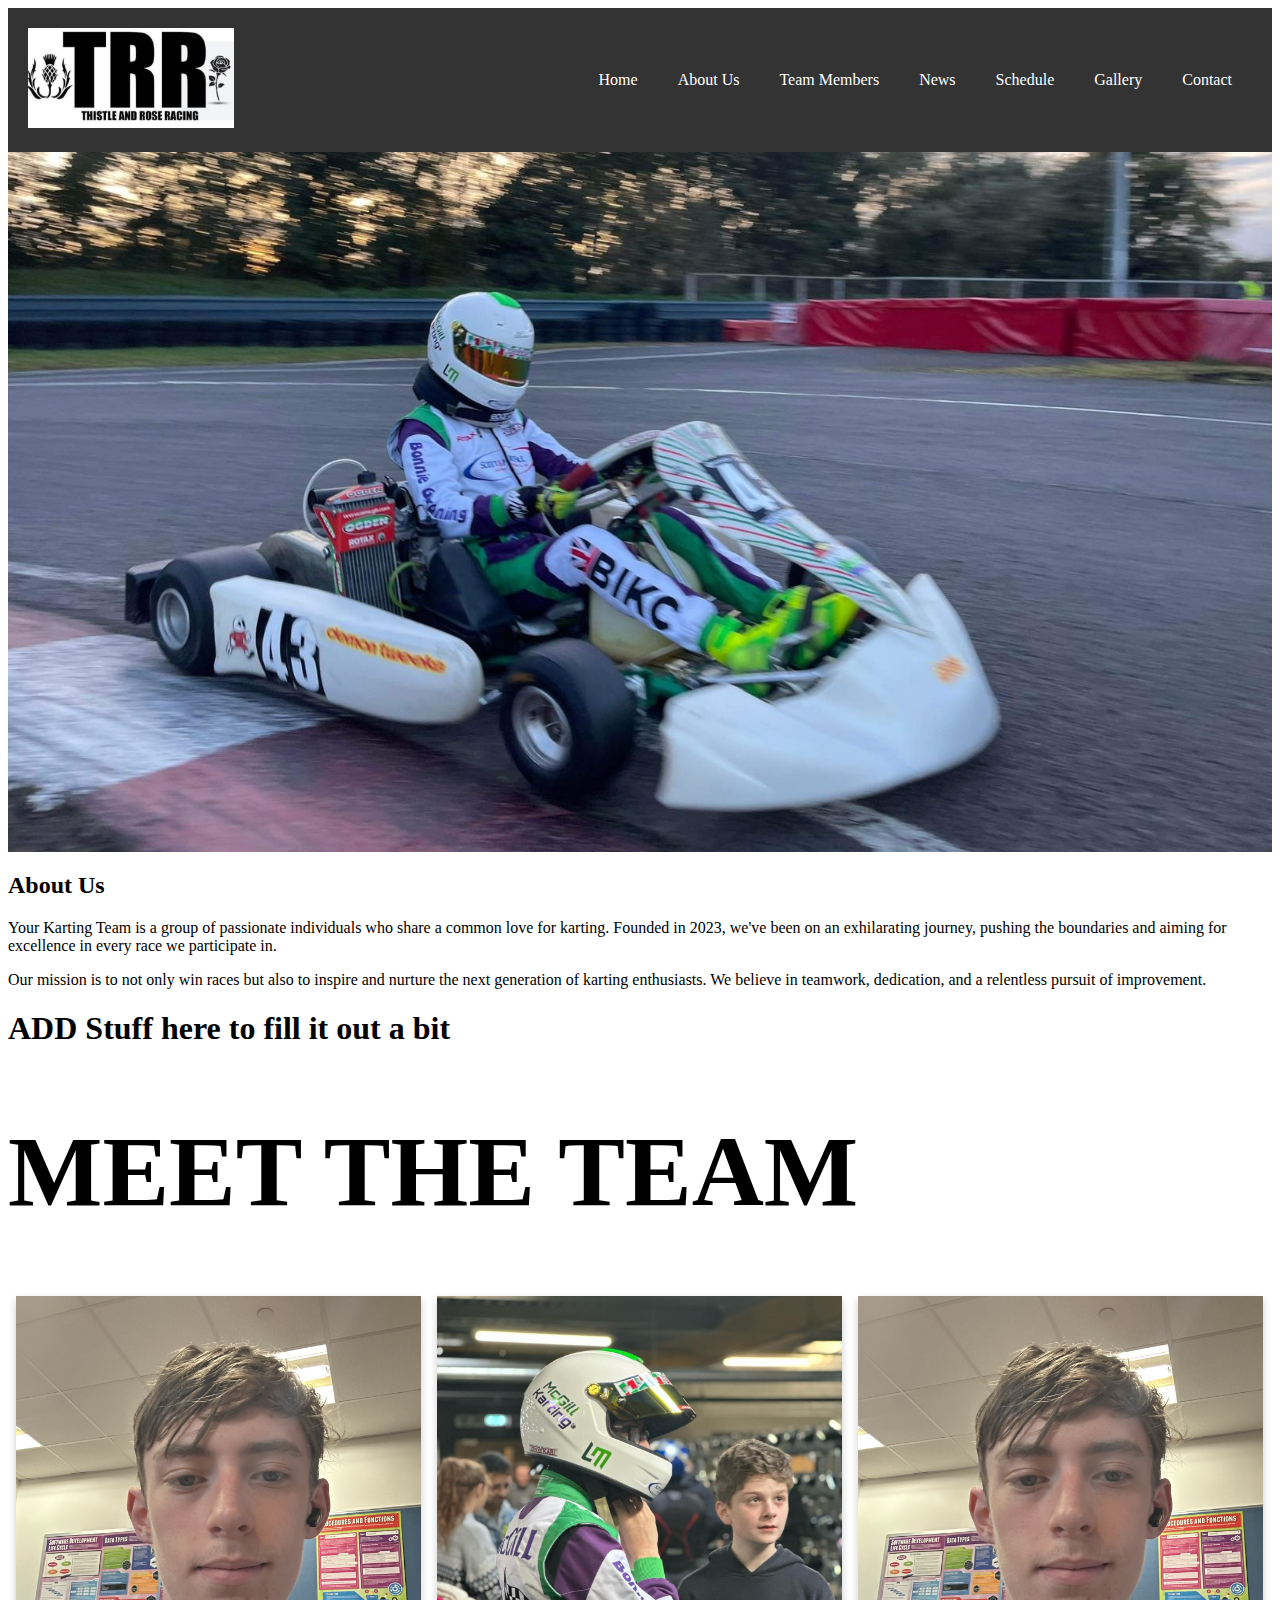
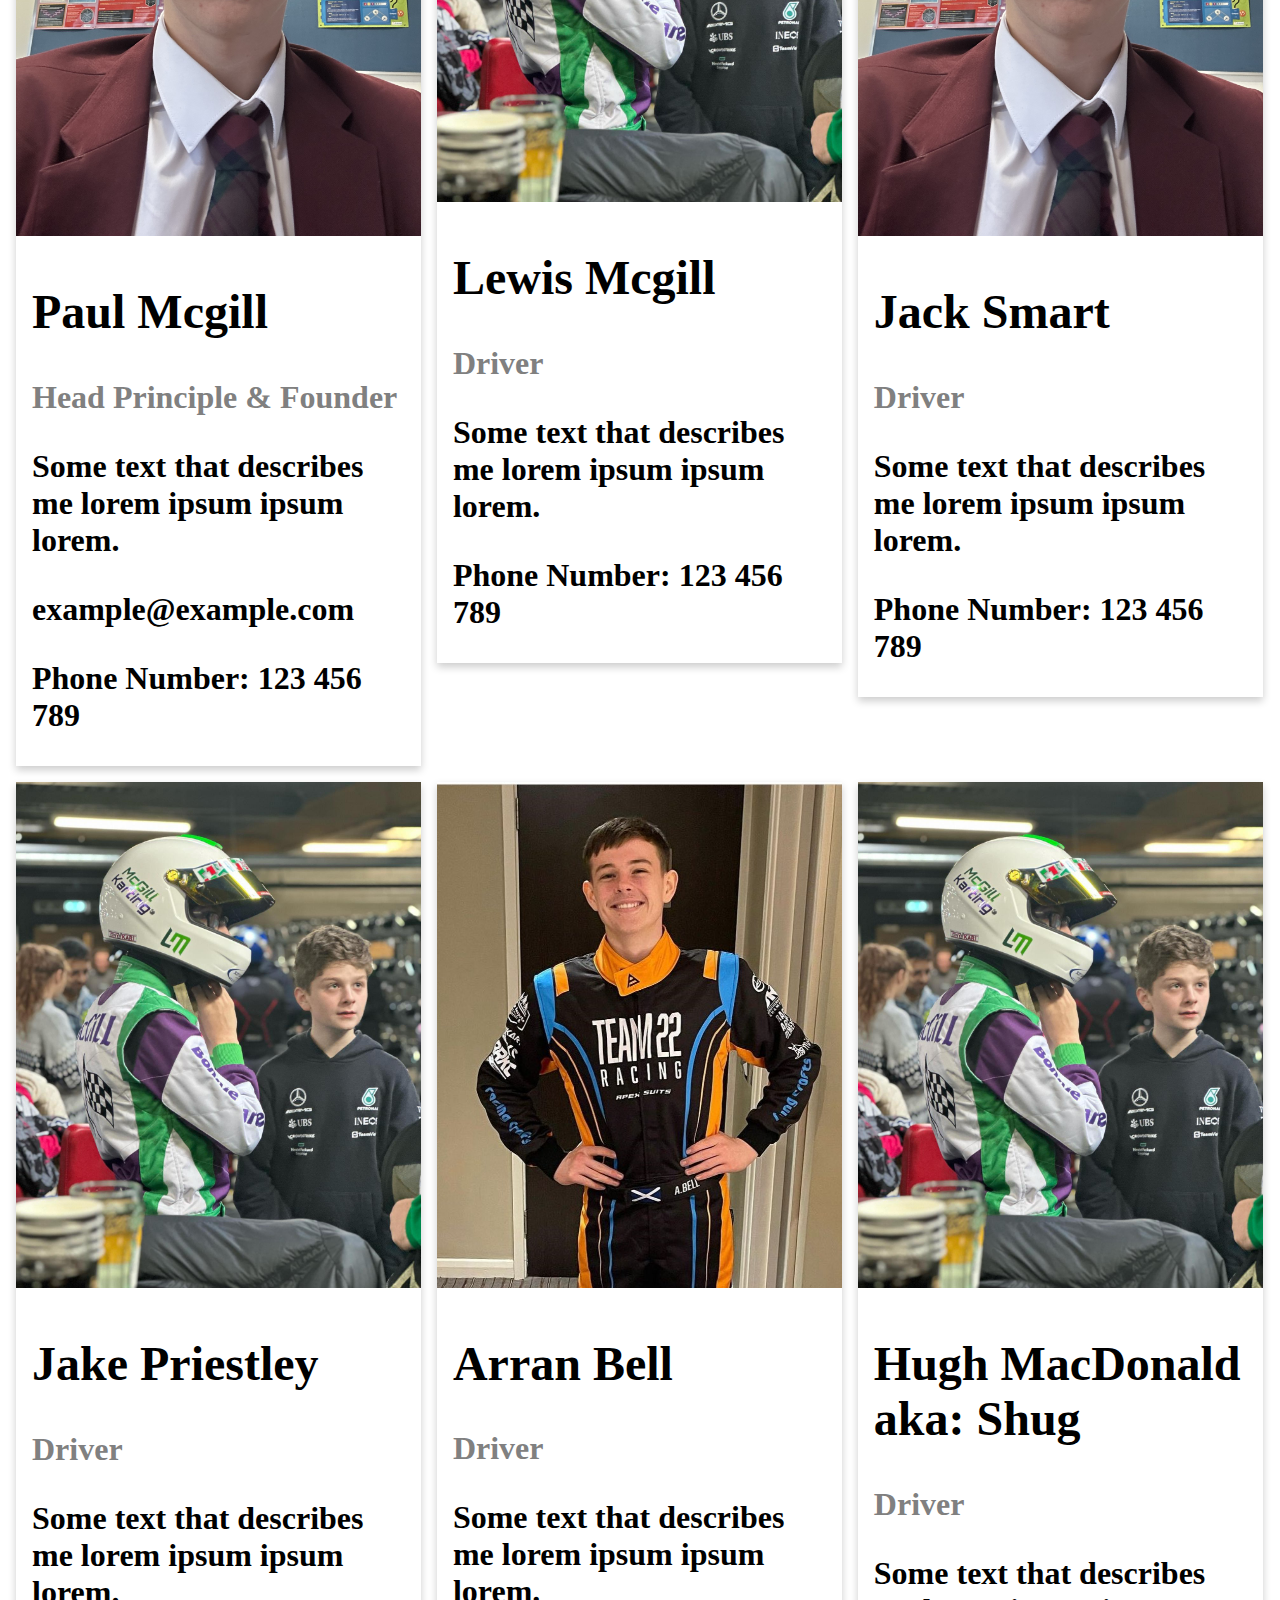
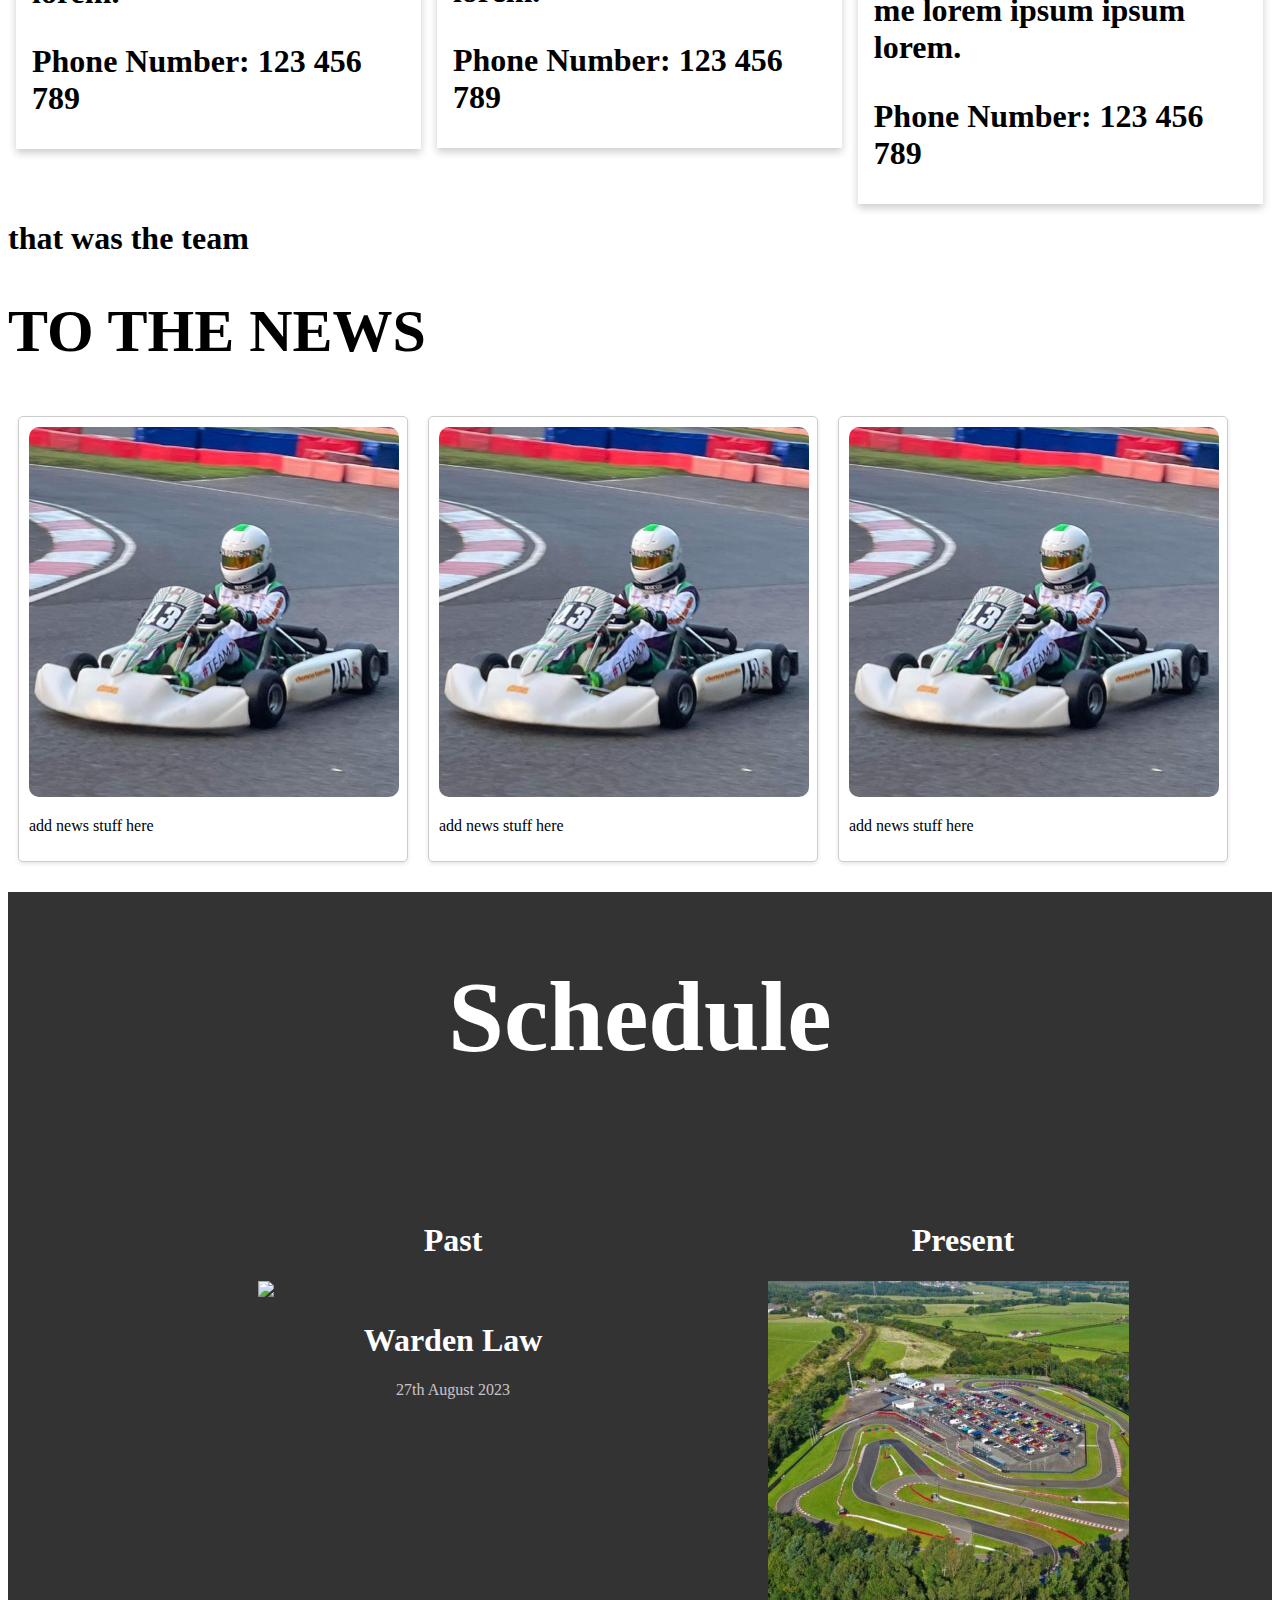
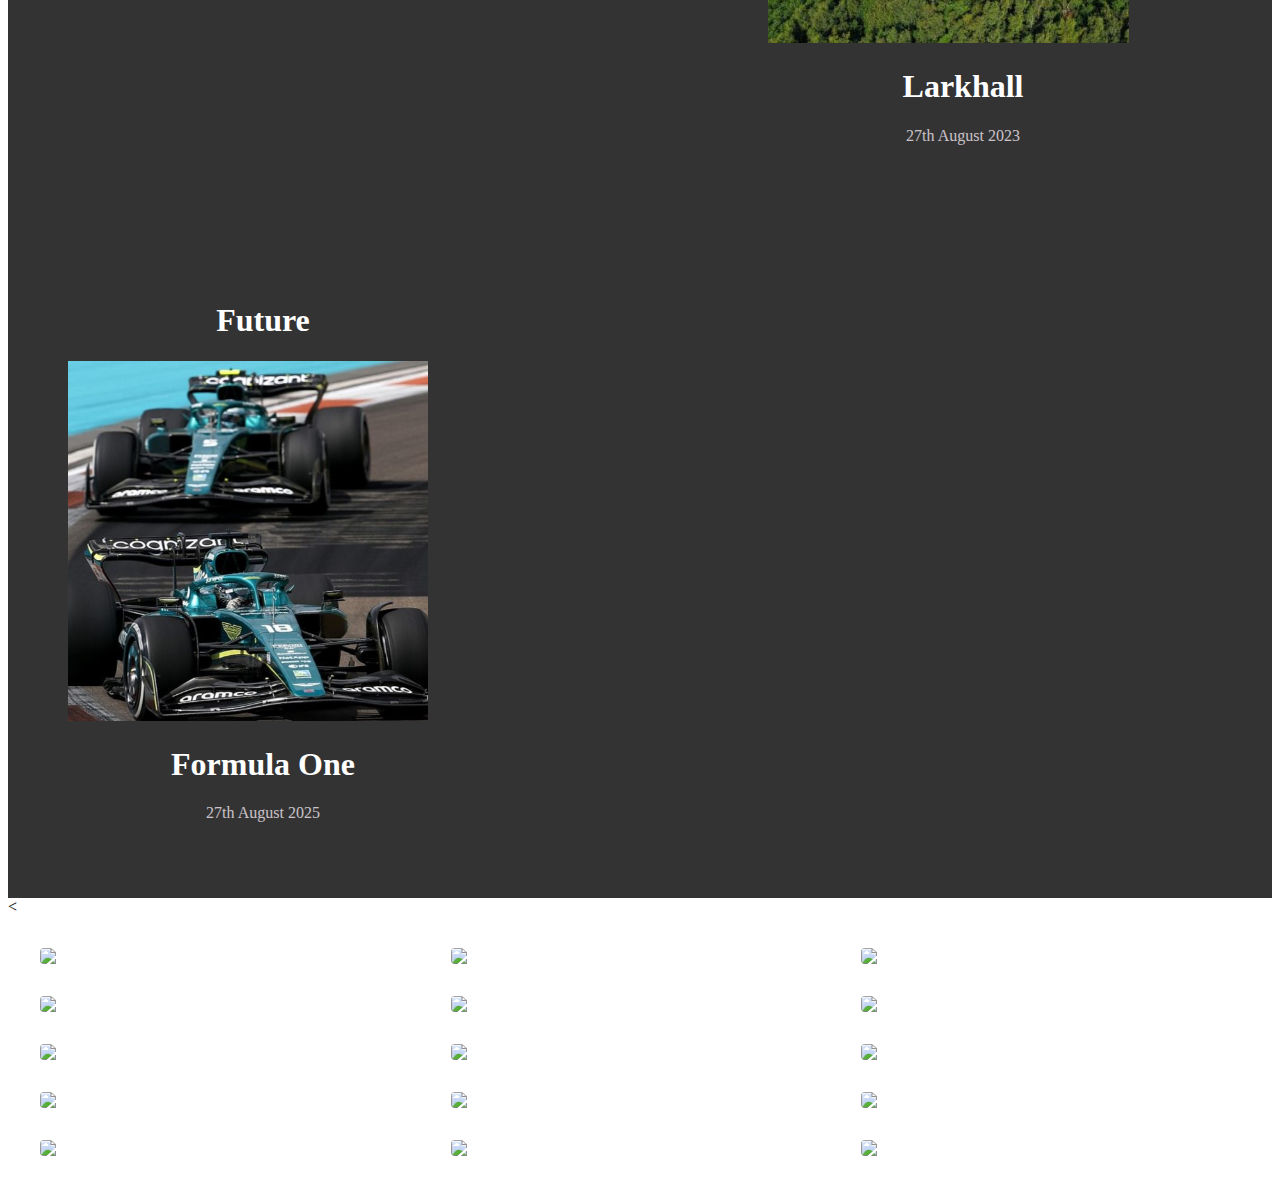
==== home.html @ 8c9a19e9 "first commit" ====
<!DOCTYPE html>
<html lang="en">
<head>
    <meta charset="UTF-8">
    <meta name="viewport" content="width=device-width, initial-scale=1.0">
    <title>Thistile Rose Racing</title>
    <link rel="stylesheet" href="css/styles.css">
</head>
<body>
    <header>
        <nav>
            <div class="logo">
                <img src="logo.jpg" alt="Team Logo" height="100px">
            </div>
            <ul>
                <li><a href="#">Home</a></li>
                <li><a href="#about">About Us</a></li>
                <li><a href="#team">Team Members</a></li>
                <li><a href="#news">News</a></li>
                <li><a href="#schedule">Schedule</a></li>
                <li><a href="#gallery">Gallery</a></li>
                <li><a href="#contact">Contact</a></li>
            </ul>
        </nav>

    </header>

	<section > <!-- carosell-images-with-hero-text -->
	
		<div class="hero">
			<Welcome1>We Are<br></Welcome1>
			<Welcome2>Thistle & Rose Racing</Welcome2>
		</div>

		<div class="carousel">
			<img class="slide" src="img/img1.jpg" alt="Image 1">
			<img class="slide" src="img/img2.jpg" alt="Image 2">
			<img class="slide" src="img/img3.jpg" alt="Image 2">
		</div>

		<script src="js/carousel.js"></script>
	</section>
	
	<section class="page_width">	
		<section id="about">
			<div class="about-content">
				<h2>About Us</h2>
				<p>Your Karting Team is a group of passionate individuals who share a common love for karting. Founded in 2023, we've been on an exhilarating journey, pushing the boundaries and aiming for excellence in every race we participate in.</p>
				<p>Our mission is to not only win races but also to inspire and nurture the next generation of karting enthusiasts. We believe in teamwork, dedication, and a relentless pursuit of improvement.</p>
				<h1 >ADD Stuff here to fill it out a bit </h1>
			</div>
		</section>

		<section id="team">
			
			<h1 style="font-size:100px"> MEET THE TEAM <h1>
			
			
			<div class="row">
			  <div class="column">
				<div class="card">
				  <img src="img/Jack.jpg" alt="Jane" style="width:100%">
				  <div class="container">
					<h2>Paul Mcgill</h2>
					<p class="title">Head Principle & Founder</p>
					<p>Some text that describes me lorem ipsum ipsum lorem.</p>
					<p>example@example.com</p>
					<p>Phone Number: 123 456 789</p>
				  </div>
				</div>
			  </div>

			  <div class="column">
				<div class="card">
				  <img src="img/lewis.jpg" alt="Mike" style="width:100%">
				  <div class="container">
					<h2>Lewis Mcgill</h2>
					<p class="title">Driver</p>
					<p>Some text that describes me lorem ipsum ipsum lorem.</p>
					<p>Phone Number: 123 456 789</p>
				  </div>
				</div>
			  </div>
			  
			  <div class="column">
				<div class="card">
				  <img src="img/Jack.jpg" alt="John" style="width:100%">
				  <div class="container">
					<h2>Jack Smart</h2>
					<p class="title">Driver</p>
					<p>Some text that describes me lorem ipsum ipsum lorem.</p>
					<p>Phone Number: 123 456 789</p>
				  </div>
				</div>
			  </div>
			</div>	
		

		<div class="column">
			<div class="card">
			  <img src="img/lewis.jpg" alt="Mike" style="width:100%">
			  <div class="container">
				<h2>Jake Priestley</h2>
				<p class="title">Driver</p>
				<p>Some text that describes me lorem ipsum ipsum lorem.</p>
				<p>Phone Number: 123 456 789</p>
			  </div>
			</div>
		</div>
		
		<div class="column">
			<div class="card">
			  <img src="img/arran.jpg" alt="Mike" style="width:100%">
			  <div class="container">
				<h2>Arran Bell</h2>
				<p class="title">Driver</p>
				<p>Some text that describes me lorem ipsum ipsum lorem.</p>
				<p>Phone Number: 123 456 789</p>
			  </div>
			</div>
		</div>
		
		<div class="column">
			<div class="card">
			  <img src="img/lewis.jpg" alt="Mike" style="width:100%">
			  <div class="container">
				<h2>Hugh MacDonald<br>aka: Shug</h2>
				<p class="title">Driver</p>
				<p>Some text that describes me lorem ipsum ipsum lorem.</p>
				<p>Phone Number: 123 456 789</p>
			  </div>
			</div>
		</div>

		<p> that was the team</p>
		</section>
		
		<section> <!-- News  -->
			<h1 style="font-size:60px"> TO THE NEWS <h1></h1>
			<div class="box">

				<img src="img/news.jpg">
				<p>add news stuff here</p>

			</div>

			<div class="box">

				<img src="img/news.jpg">
				<p>add news stuff here</p>

			</div>

			<div class="box">

				<img src="img/news.jpg">
				<p>add news stuff here</p>

			</div>
			<br><br><br><br><br><br><br><br><br><br><br><br><br><br><br><br><br><br><br><br><br><br><br><br><br><br><br> <!-- find a better way Jack -->
		</section>
		
		</section>

		<section class="schedule">
			
			<h1 style="font-size:100px; text-align:center; color:white;">Schedule</h1>
			

			<div style="width:390px;margin:60px; margin-left: 250px;; float: left;">
				<h1 style="color: rgb(255, 255, 255); text-align:center;">Past</strong></h1>
			<img src="https://nrkl.co.uk/wp-content/uploads/brizy/imgs/Warden-Law-686x361x211x0x360x361x1659521292.png">
			 <h1 style="color: rgb(255, 255, 255); text-align:center;">Warden Law</strong></h1>
			<p style="opacity: 0.75; color: rgb(251, 241, 250); text-align:center;">27th August 2023</span></p>
			</div>

			<div style="width:390px;margin:60px;float: left;">
				<h1 style="color: rgb(255, 255, 255); text-align:center;">Present</strong></h1>
			<img src="img/lakhall.jpg">
			 <h1 style="color: rgb(255, 255, 255); text-align:center;">Larkhall</strong></h1>
			<p style="opacity: 0.75; color: rgb(251, 241, 250); text-align:center;">27th August 2023</span></p>
			</div>

			<div style="width:390px;margin:60px;float: left;">
				<h1 style="color: rgb(255, 255, 255); text-align:center;">Future</strong></h1>
			<img src="img/future.jpg" width="360 px">
			 <h1 style="color: rgb(255, 255, 255); text-align:center;">Formula One</strong></h1>
			<p style="opacity: 0.75; color: rgb(251, 241, 250); text-align:center;">27th August 2025</span></p>
			</div>



		</section>

		<<section class="gallery">
			<img src="https://source.unsplash.com/user/mkmllr/likes/600x400?v=1">
			<img src="https://source.unsplash.com/user/mkmllr/likes/600x400?v=2">
			<img src="https://source.unsplash.com/user/mkmllr/likes/600x400?v=3">
			<img src="https://source.unsplash.com/user/mkmllr/likes/600x400?v=4">
			<img src="https://source.unsplash.com/user/mkmllr/likes/600x400?v=5">
			<img src="https://source.unsplash.com/user/mkmllr/likes/600x400?v=6">
			<img src="https://source.unsplash.com/user/mkmllr/likes/600x400?v=7">
			<img src="https://source.unsplash.com/user/mkmllr/likes/600x400?v=8">
			<img src="https://source.unsplash.com/user/mkmllr/likes/600x400?v=9">
			<img src="https://source.unsplash.com/user/mkmllr/likes/600x400?v=10">
			<img src="https://source.unsplash.com/user/mkmllr/likes/600x400?v=11">
			<img src="https://source.unsplash.com/user/mkmllr/likes/600x400?v=12">
			<img src="https://source.unsplash.com/user/mkmllr/likes/600x400?v=10">
			<img src="https://source.unsplash.com/user/mkmllr/likes/600x400?v=11">
			<img src="https://source.unsplash.com/user/mkmllr/likes/600x400?v=12">
		</section>

		<section id="contact">
			<!-- Contact Information and Form goes here -->
		</section>
	</section>

</body>
</html>
---- css/styles.css ----
/* Add your CSS styles here */

/* Example styles for the header */
header {
    background-color: #333;
    color: #fff;
    padding: 20px 0;
    text-align: center;
}

.page_width {
    max-width: 1280px;
    margin: 0 auto;
}

nav {
    display: flex;
    justify-content: space-between;
    align-items: center;
    padding: 0 20px;
}

nav .logo {
    margin-right: auto;
}



nav ul {
    list-style: none;
    display: flex;
}

nav ul li {
    margin: 0 20px;
}

nav a {
    text-decoration: none;
    color: #fff;
}


/*carosuell*/
.hero {
    color: #fff;
    text-align: center;
    position: absolute;
    top: 500px;
    left: 0;
    right: 0;
    transform: translateY(-50%);
}

welcome1, welcome2 {
    opacity: 0;
}

welcome1 {
    animation: fadeIn 1s 0.25s forwards;
}

welcome2 {
    animation: fadeIn 1s 0.5s forwards;
    font-size: 50px; 
    font-weight: bold; 
}

@keyframes fadeIn {
    0% {
        opacity: 0;
    }
    100% {
        opacity: 1;
    }
}

.carousel {
    display: flex;
    overflow: hidden;
}

.slide {
    width: 100%;
    height: 700px;
    display: none;
}

.slide img {
    width: 100%;
    height: 700px;
}

/* Meet the Team */

html {
  box-sizing: border-box;
}

*, *:before, *:after {
  box-sizing: inherit;
}

.column {
  float: left;
  width: 33.3%;
  margin-bottom: 16px;
  padding: 0 8px;
}

@media screen and (max-width: 650px) {
  .column {
    width: 100%;
    display: block;
  }
}

.card {
  box-shadow: 0 4px 8px 0 rgba(0, 0, 0, 0.2);
}

.container {
  padding: 0 16px;
}

.container::after, .row::after {
  content: "";
  clear: both;
  display: table;
}

.title {
  color: grey;
}

/* News Stuff*/

.box {
  border: 1px solid #ccc;
  padding: 10px;
  margin:10px;
  background-color: #ffffff;
  border-radius: 5px;
  box-shadow: 0 2px 4px rgba(0, 0, 0, 0.1);
  max-width: 390px ;
  float: left;
}

.box img{
  max-width: 370px ;
  border-radius: 10px;
}

/*schedule*/

.schedule{
  background-color: #333333;
  width:100%;
  float: left;
}

.schedule .box{
  border: 1px solid #ccc;
  padding: 10px;
  margin:10px;
  background-color: #333333;
  border-radius: 5px;
  box-shadow: 0 2px 4px rgba(0, 0, 0, 0.1);
  max-width: 390px ;
  float: left;
  
}



/*gallery */


.gallery {
  display: grid;
  grid-template-columns: repeat(auto-fit, minmax(min(300px, 100%), 1fr));
  grid-gap: 2em;
  padding: 2em;
  pointer-events: none;
}
.gallery img {
    display: block;
    width: 100%;
    border-radius: .25em;
    transition: 250ms 50ms;
    pointer-events: auto;
  }
  
  .gallery &:hover img:not(:hover) {
    filter: saturate(.2) opacity(.5);
  }


* {
  box-sizing: border-box;
}
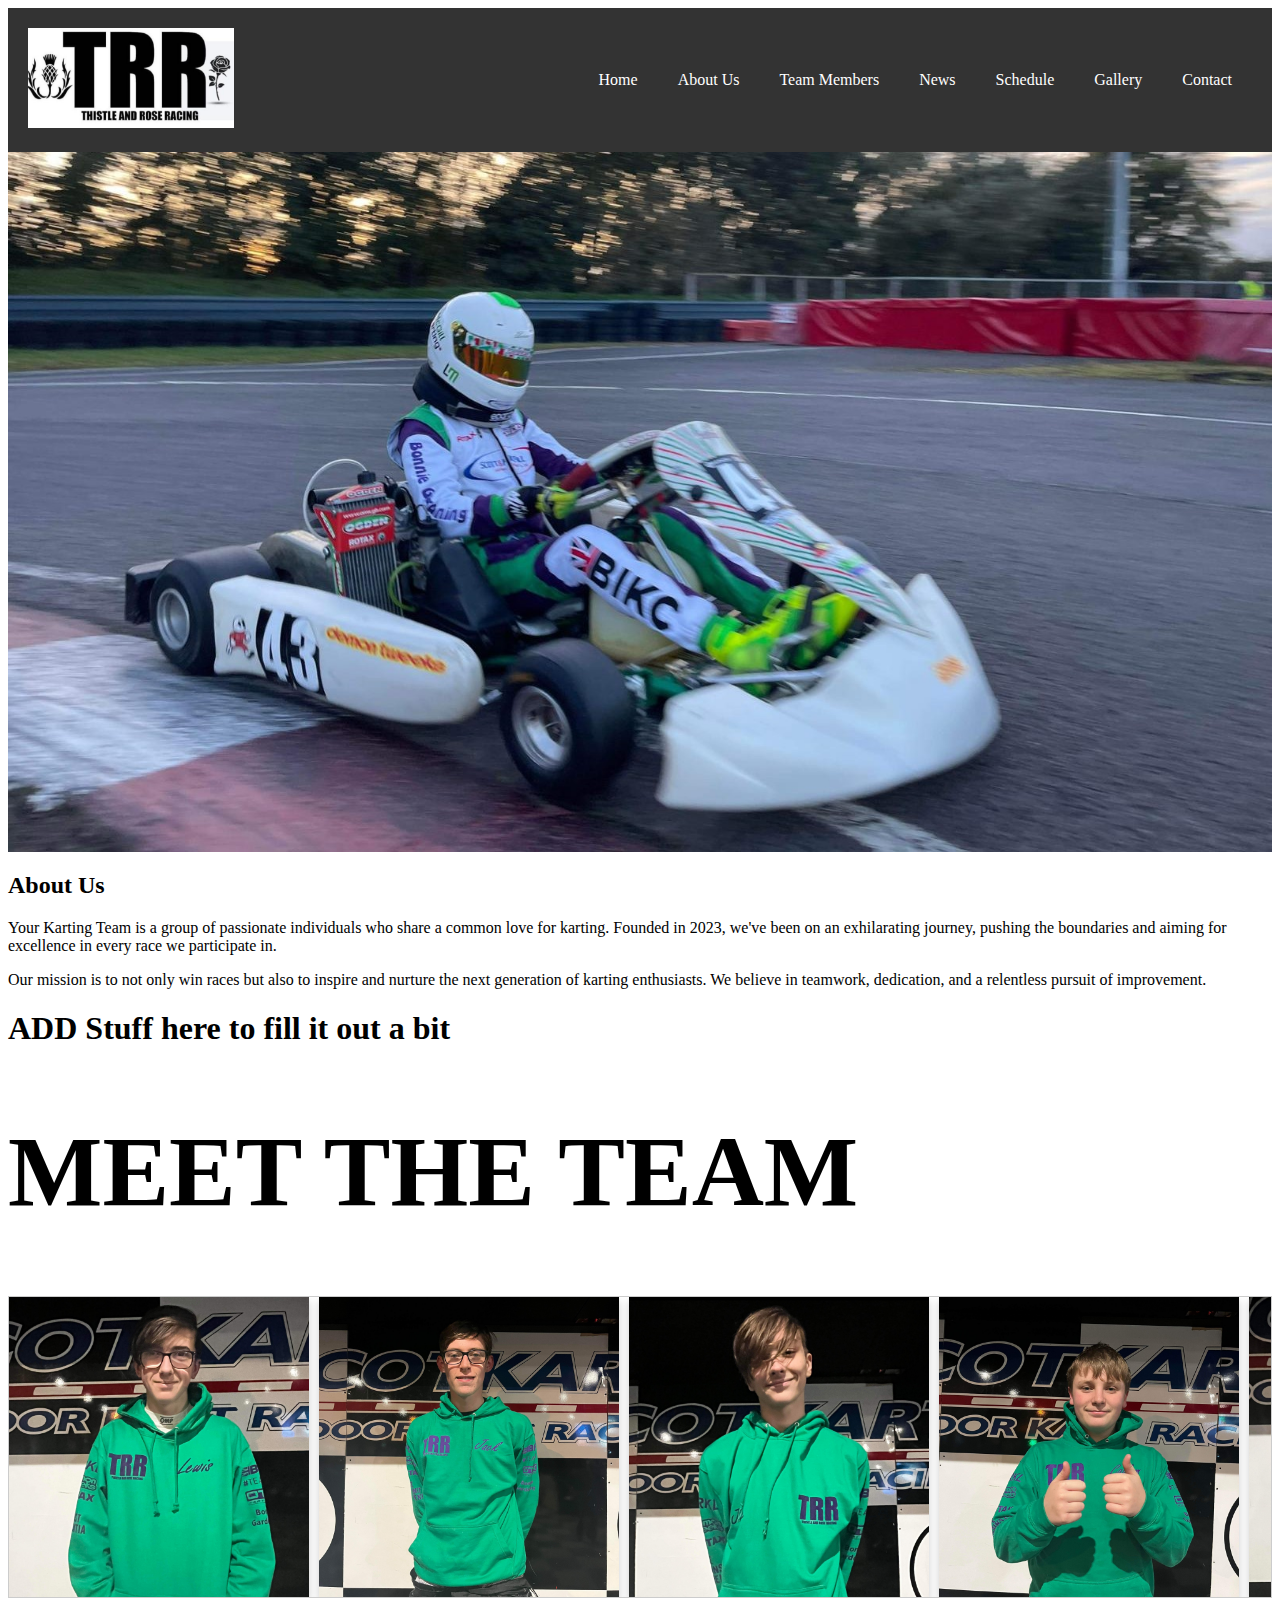
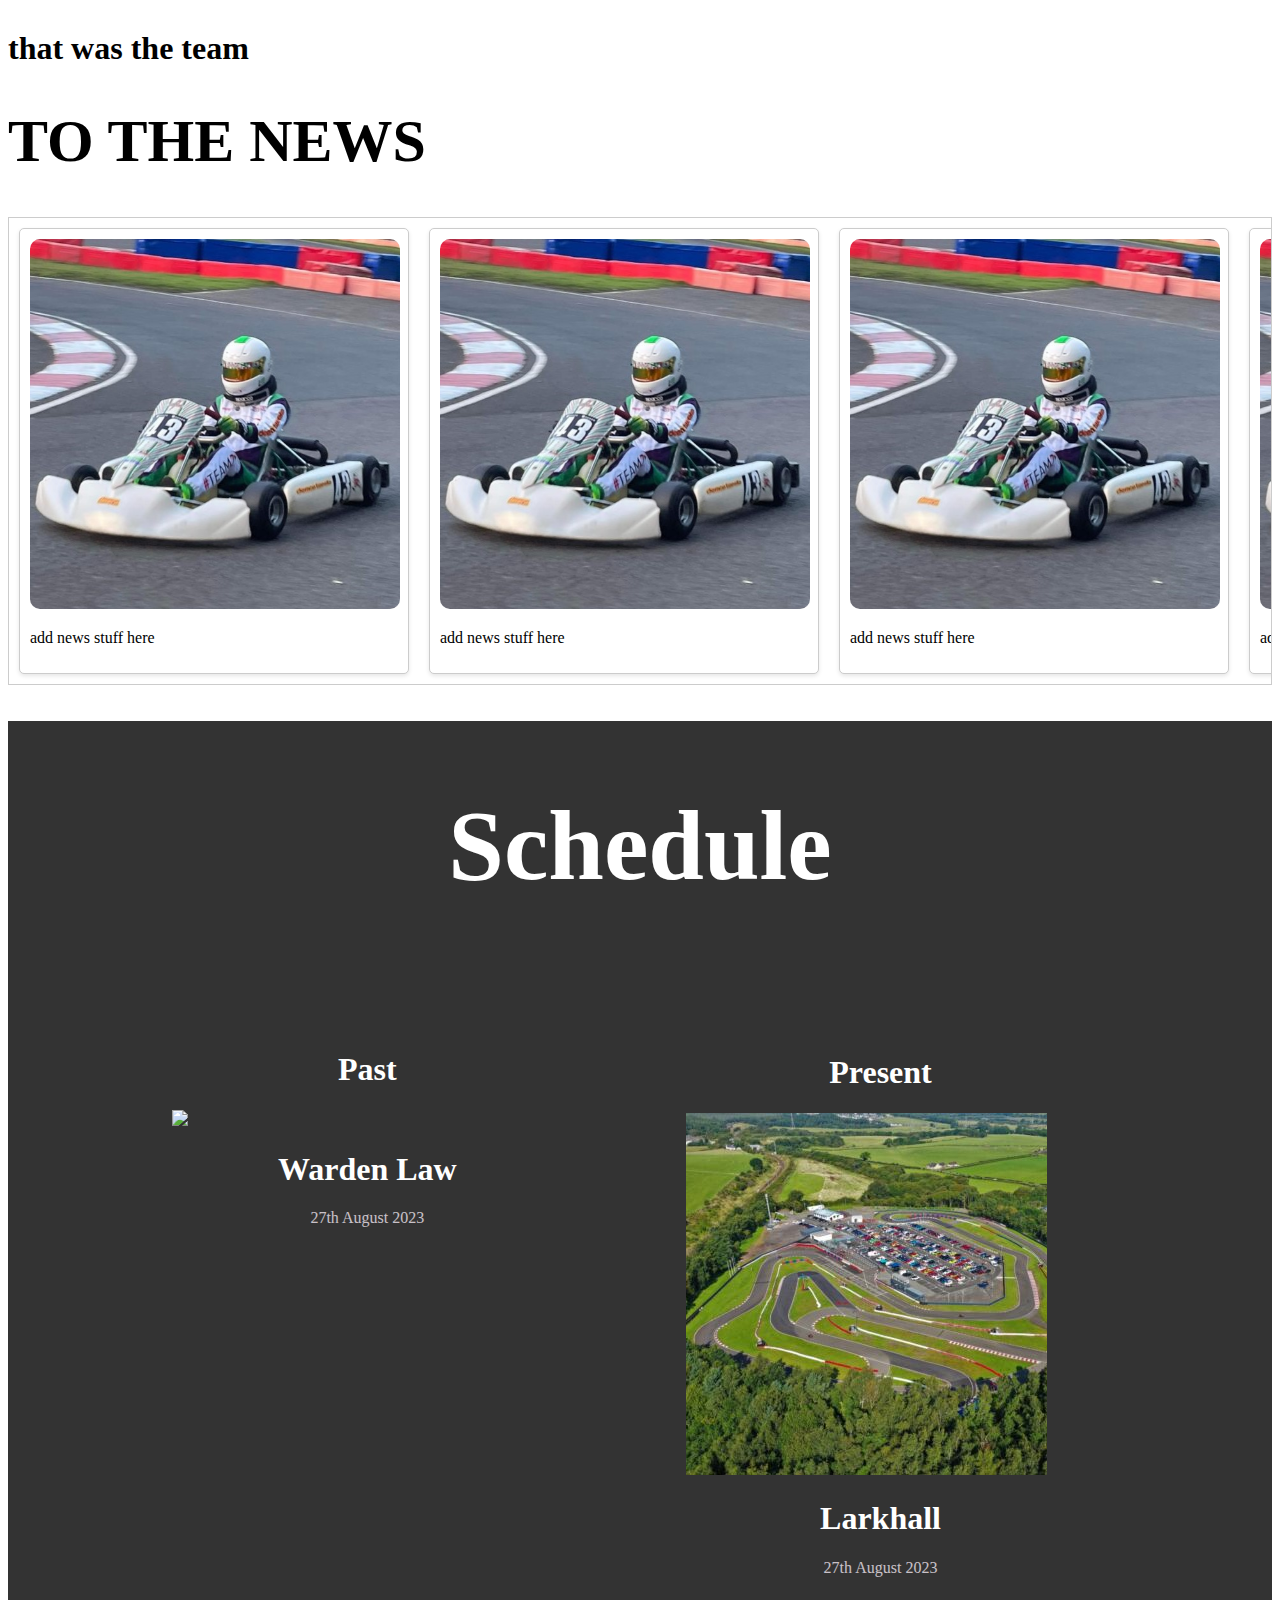
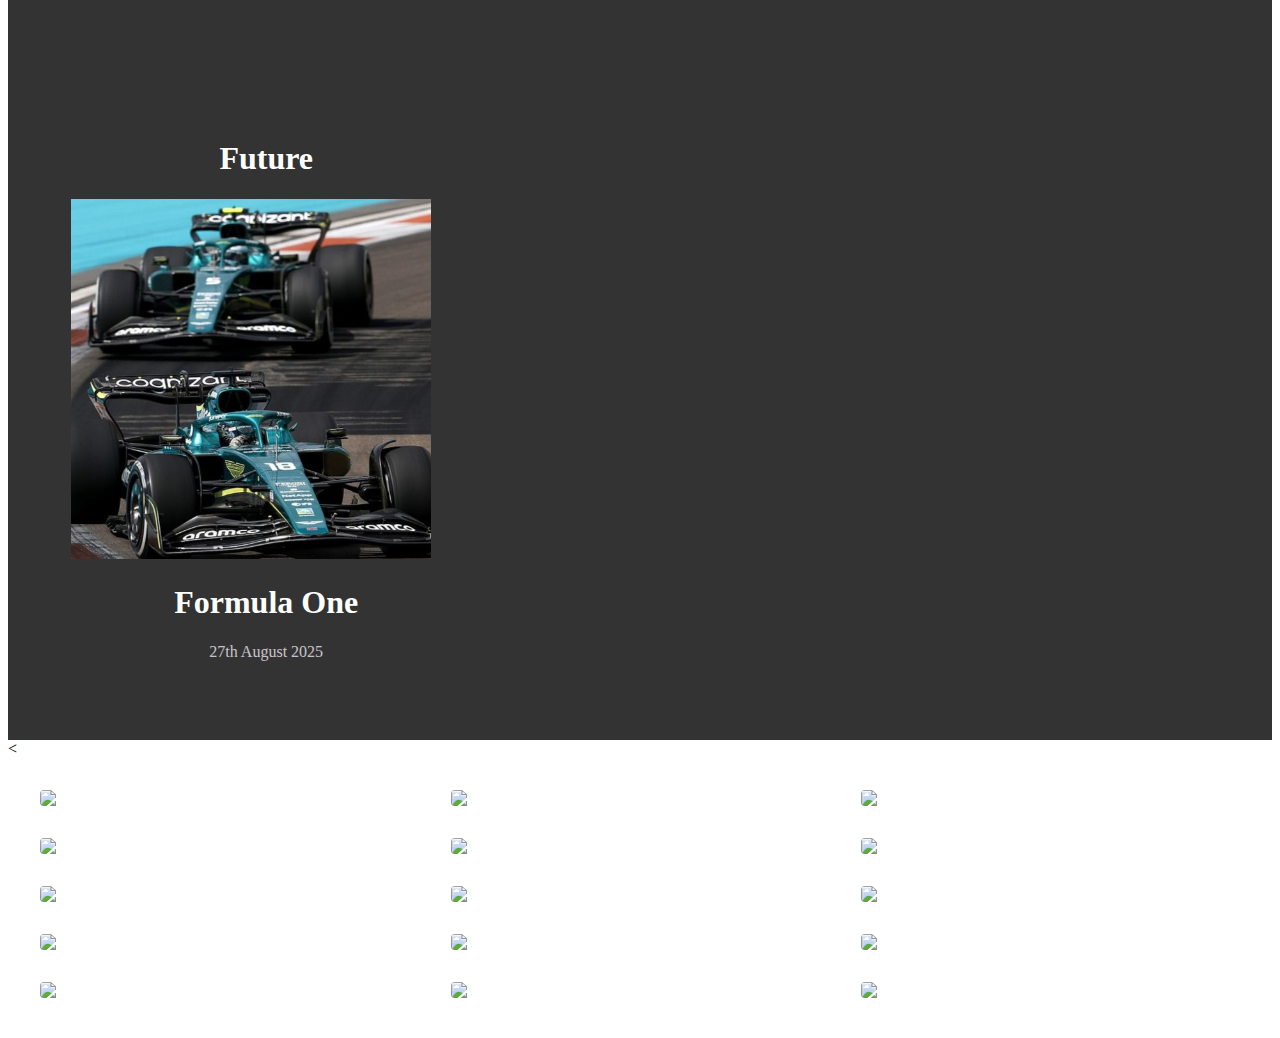
==== commit 9c2ff077: "made overflow boxes and made more responsive should work on mobile maybe and deleted test.html as no" ====
--- a/home.html
+++ b/home.html
@@ -56,87 +56,124 @@
 			<h1 style="font-size:100px"> MEET THE TEAM <h1>
 			
 			
-			<div class="row">
-			  <div class="column">
-				<div class="card">
-				  <img src="img/Jack.jpg" alt="Jane" style="width:100%">
-				  <div class="container">
-					<h2>Paul Mcgill</h2>
-					<p class="title">Head Principle & Founder</p>
-					<p>Some text that describes me lorem ipsum ipsum lorem.</p>
-					<p>example@example.com</p>
-					<p>Phone Number: 123 456 789</p>
-				  </div>
-				</div>
-			  </div>
-
-			  <div class="column">
-				<div class="card">
-				  <img src="img/lewis.jpg" alt="Mike" style="width:100%">
-				  <div class="container">
-					<h2>Lewis Mcgill</h2>
-					<p class="title">Driver</p>
-					<p>Some text that describes me lorem ipsum ipsum lorem.</p>
-					<p>Phone Number: 123 456 789</p>
-				  </div>
-				</div>
-			  </div>
-			  
-			  <div class="column">
-				<div class="card">
-				  <img src="img/Jack.jpg" alt="John" style="width:100%">
-				  <div class="container">
-					<h2>Jack Smart</h2>
-					<p class="title">Driver</p>
-					<p>Some text that describes me lorem ipsum ipsum lorem.</p>
-					<p>Phone Number: 123 456 789</p>
-				  </div>
-				</div>
-			  </div>
-			</div>	
-		
-
-		<div class="column">
-			<div class="card">
-			  <img src="img/lewis.jpg" alt="Mike" style="width:100%">
-			  <div class="container">
-				<h2>Jake Priestley</h2>
-				<p class="title">Driver</p>
-				<p>Some text that describes me lorem ipsum ipsum lorem.</p>
-				<p>Phone Number: 123 456 789</p>
-			  </div>
-			</div>
-		</div>
-		
-		<div class="column">
-			<div class="card">
-			  <img src="img/arran.jpg" alt="Mike" style="width:100%">
-			  <div class="container">
-				<h2>Arran Bell</h2>
-				<p class="title">Driver</p>
-				<p>Some text that describes me lorem ipsum ipsum lorem.</p>
-				<p>Phone Number: 123 456 789</p>
-			  </div>
-			</div>
-		</div>
-		
-		<div class="column">
-			<div class="card">
-			  <img src="img/lewis.jpg" alt="Mike" style="width:100%">
-			  <div class="container">
-				<h2>Hugh MacDonald<br>aka: Shug</h2>
-				<p class="title">Driver</p>
-				<p>Some text that describes me lorem ipsum ipsum lorem.</p>
-				<p>Phone Number: 123 456 789</p>
-			  </div>
-			</div>
-		</div>
-
+			
+<div class="overflow-box">
+
+	<div class="flip-card">
+	  <div class="flip-card-inner">
+		<div class="flip-card-front">
+		  <img src="img/lewis.jpg" alt="Avatar">
+		</div>
+		<div class="flip-card-back">
+		  <h1>Lewis McGill</h1>
+		  <p>Driver</p>
+		  <p>We love that guy</p>
+		</div>
+	  </div>
+	</div>
+  
+	<div class="flip-card">
+	  <div class="flip-card-inner">
+		<div class="flip-card-front">
+		  <img src="img/jack.jpg" alt="Avatar">
+		</div>
+		<div class="flip-card-back">
+		  <h1>Jack Smart</h1>
+		  <p>Driver</p>
+		  <p>We love that guy</p>
+		</div>
+	  </div>
+	</div>
+  
+	<div class="flip-card">
+	  <div class="flip-card-inner">
+		<div class="flip-card-front">
+		  <img src="img/jake.jpg" alt="Avatar">
+		</div>
+		<div class="flip-card-back">
+		  <h1>Jake Priestky</h1>
+		  <p>Architect & Engineer</p>
+		  <p>We love that guy</p>
+		</div>
+	  </div>
+	</div>
+  
+	<div class="flip-card">
+	  <div class="flip-card-inner">
+		<div class="flip-card-front">
+		  <img src="img/callum.jpg" alt="Avatar">
+		</div>
+		<div class="flip-card-back">
+		  <h1>Callum</h1>
+		  <p>driver</p>
+		  <p>We love that guy</p>
+		</div>
+	  </div>
+	</div>
+	<div class="flip-card">
+	  <div class="flip-card-inner">
+		<div class="flip-card-front">
+		  <img src="img/fraser.jpg" alt="Avatar">
+		</div>
+		<div class="flip-card-back">
+		  <h1>Fraser</h1>
+		  <p>Architect & Engineer</p>
+		  <p>We love that guy</p>
+		</div>
+	  </div>
+	</div>
+  
+	<div class="flip-card">
+	  <div class="flip-card-inner">
+		<div class="flip-card-front">
+		  <img src="img/shug.jpg" alt="Avatar">
+		</div>
+		<div class="flip-card-back">
+		  <h1>Hugh MacDonald</h1>
+		  <p>Driver</p>
+		  <p>We love that guy</p>
+		</div>
+	  </div>
+	</div>
+  
+	<div class="flip-card">
+	  <div class="flip-card-inner">
+		<div class="flip-card-front">
+		  <img src="img/arran.jpg" alt="Avatar">
+		</div>
+		<div class="flip-card-back">
+		  <h1>Arran Bell</h1>
+		  <p>Driver</p>
+		  <p>We love that guy</p>
+		</div>
+	  </div>
+	</div>
+  
+	  <div class="flip-card">
+		  <div class="flip-card-inner">
+			<div class="flip-card-front">
+			  <img src="img/daniel.jpg" alt="Avatar">
+			</div>
+			<div class="flip-card-back">
+			  <h1>Daniel</h1>
+			  <p>Driver</p>
+			  <p>We love that guy</p>
+			</div>
+		  </div>
+  
+  </div>
+  
+  
+  </div>
+  
 		<p> that was the team</p>
 		</section>
 		
 		<section> <!-- News  -->
 			<h1 style="font-size:60px"> TO THE NEWS <h1></h1>
+			
+			<div class="overflow-box">
+			
 			<div class="box">
 
 				<img src="img/news.jpg">
@@ -155,33 +192,51 @@
 
 				<img src="img/news.jpg">
 				<p>add news stuff here</p>
-
-			</div>
-			<br><br><br><br><br><br><br><br><br><br><br><br><br><br><br><br><br><br><br><br><br><br><br><br><br><br><br> <!-- find a better way Jack -->
-		</section>
-		
-		</section>
+			</div>
+				<div class="box">
+
+					<img src="img/news.jpg">
+					<p>add news stuff here</p>
+	
+				</div>
+	
+				<div class="box">
+	
+					<img src="img/news.jpg">
+					<p>add news stuff here</p>
+	
+				</div>
+	
+				<div class="box">
+	
+					<img src="img/news.jpg">
+					<p>add news stuff here</p>
+			</div>
+			</div>
+		</section>
+		</section>
+		<br><br>
 
 		<section class="schedule">
 			
 			<h1 style="font-size:100px; text-align:center; color:white;">Schedule</h1>
 			
 
-			<div style="width:390px;margin:60px; margin-left: 250px;; float: left;">
+			<div style="width:390px;margin:60px; margin-left: 13%;; float: left;">
 				<h1 style="color: rgb(255, 255, 255); text-align:center;">Past</strong></h1>
 			<img src="https://nrkl.co.uk/wp-content/uploads/brizy/imgs/Warden-Law-686x361x211x0x360x361x1659521292.png">
 			 <h1 style="color: rgb(255, 255, 255); text-align:center;">Warden Law</strong></h1>
 			<p style="opacity: 0.75; color: rgb(251, 241, 250); text-align:center;">27th August 2023</span></p>
 			</div>
 
-			<div style="width:390px;margin:60px;float: left;">
+			<div style="width:390px;margin:5%;float: left;">
 				<h1 style="color: rgb(255, 255, 255); text-align:center;">Present</strong></h1>
 			<img src="img/lakhall.jpg">
 			 <h1 style="color: rgb(255, 255, 255); text-align:center;">Larkhall</strong></h1>
 			<p style="opacity: 0.75; color: rgb(251, 241, 250); text-align:center;">27th August 2023</span></p>
 			</div>
 
-			<div style="width:390px;margin:60px;float: left;">
+			<div style="width:390px;margin:5%;float: left;">
 				<h1 style="color: rgb(255, 255, 255); text-align:center;">Future</strong></h1>
 			<img src="img/future.jpg" width="360 px">
 			 <h1 style="color: rgb(255, 255, 255); text-align:center;">Formula One</strong></h1>
--- a/css/styles.css
+++ b/css/styles.css
@@ -93,44 +93,84 @@
 
 /* Meet the Team */
 
-html {
-  box-sizing: border-box;
-}
-
-*, *:before, *:after {
-  box-sizing: inherit;
-}
-
-.column {
-  float: left;
-  width: 33.3%;
-  margin-bottom: 16px;
-  padding: 0 8px;
-}
-
-@media screen and (max-width: 650px) {
-  .column {
-    width: 100%;
-    display: block;
-  }
-}
-
-.card {
+.skills {
+  text-align: right;
+  padding-top: 10px;
+  padding-bottom: 10px;
+  color: white;
+}
+
+.one {width: 90%; background-color: #04AA6D;}
+.two {width: 80%; background-color: #2196F3;}
+.three {width: 65%; background-color: #f44336;}
+.four {width: 60%; background-color: #808080;}
+.five {width: 90%; background-color: #04AA6D;}
+.six {width: 80%; background-color: #2196F3;}
+.seven {width: 65%; background-color: #f44336;}
+.eight {width: 60%; background-color: #808080;}
+.nine {width: 65%; background-color: #f44336;}
+.ten {width: 60%; background-color: #808080;}
+
+
+.overflow-box {
+  display: flex;
+  overflow-x: auto;
+  overflow-y: hidden;
+  white-space: nowrap;
+  border: 1px solid #ccc;
+}
+
+.content {
+  padding: 10px;
+}
+
+.flip-card {
+  background-color: transparent;
+  width: 300px;
+  min-width: 300px; /* Set a minimum width for the flip cards */
+  height: 300px;
+  perspective: 1000px;
+  margin-right: 10px;
+}
+
+.flip-card-inner {
+  position: relative;
+  width: 100%;
+  height: 100%;
+  text-align: center;
+  transition: transform 0.6s;
+  transform-style: preserve-3d;
   box-shadow: 0 4px 8px 0 rgba(0, 0, 0, 0.2);
 }
 
-.container {
-  padding: 0 16px;
-}
-
-.container::after, .row::after {
-  content: "";
-  clear: both;
-  display: table;
-}
-
-.title {
-  color: grey;
+.flip-card:hover .flip-card-inner {
+  transform: rotateY(180deg);
+}
+
+.flip-card-front,
+.flip-card-back {
+  position: absolute;
+  width: 100%;
+  height: 100%;
+  -webkit-backface-visibility: hidden;
+  backface-visibility: hidden;
+}
+
+.flip-card-front {
+  background-color: #bbb;
+  color: black;
+}
+
+.flip-card-back {
+  background-color: #2980b9;
+  color: white;
+  transform: rotateY(180deg);
+}
+
+.flip-card img {
+  width: 100%;
+  height: 100%;
+  object-fit: cover; /* Ensure the image covers the entire container */
 }
 
 /* News Stuff*/
@@ -198,4 +238,15 @@
 
 * {
   box-sizing: border-box;
+}
+
+div.scroll-container {
+  background-color: #333;
+  overflow: auto;
+  white-space: nowrap;
+  padding: 10px;
+}
+
+div.scroll-container img {
+  padding: 10px;
 }